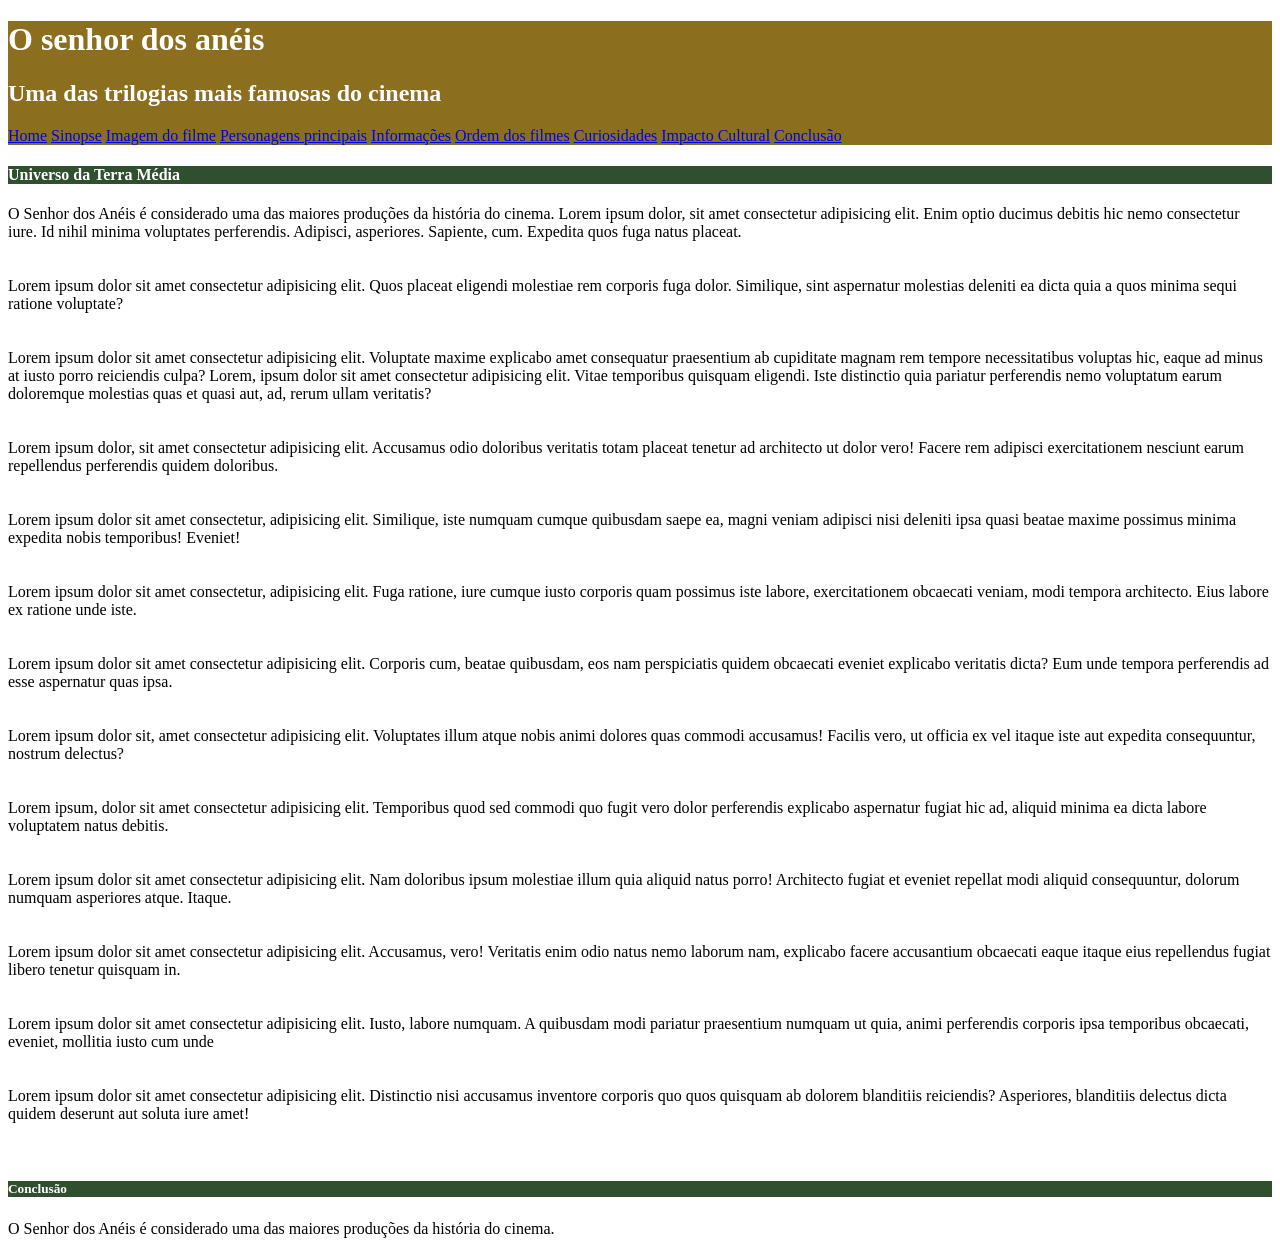
==== index.html @ eba6f206 "Primeiro commit" ====
<!DOCTYPE html>
<html>
<head>
    <title>Filme O Senhor Dos Anéis</title>
    <meta charset="utf-8">
    <link rel="stylesheet" href="styles.css">
</head>

<body>
     <div id="titulo_principal">
        <h1>O senhor dos anéis</h1>
        <h2>Uma das trilogias mais famosas do cinema</h2>
        <nav>
            <a href="index.html">Home</a>
            <a href="sinopse.html">Sinopse</a>
            <a href="imagemfilme.html">Imagem do filme</a>
            <a href="personagens.html">Personagens principais</a>
            <a href="informacoes.html">Informações</a>
            <a href="ordem.html">Ordem dos filmes</a>
            <a href="curiosidades.html">Curiosidades</a>
            <a href="impacto.html">Impacto Cultural</a>
            <a href="#conclusao">Conclusão</a>
        </nav>
    </div>

    <h4 class="titulo_secundario">Universo da Terra Média</h4>
    <p>
        O Senhor dos Anéis é considerado uma das maiores produções da história do cinema.

        Lorem ipsum dolor, sit amet consectetur adipisicing elit. Enim optio ducimus debitis hic nemo consectetur iure. Id nihil minima voluptates perferendis. Adipisci, asperiores. Sapiente, cum. Expedita quos fuga natus placeat.<br><br><br>

        Lorem ipsum dolor sit amet consectetur adipisicing elit. Quos placeat eligendi molestiae rem corporis fuga dolor. Similique, sint aspernatur molestias deleniti ea dicta quia a quos minima sequi ratione voluptate?<br><br><br>

        Lorem ipsum dolor sit amet consectetur adipisicing elit. Voluptate maxime explicabo amet consequatur praesentium ab cupiditate magnam rem tempore necessitatibus voluptas hic, eaque ad minus at iusto porro reiciendis culpa?
        Lorem, ipsum dolor sit amet consectetur adipisicing elit. Vitae temporibus quisquam eligendi. Iste distinctio quia pariatur perferendis nemo voluptatum earum doloremque molestias quas et quasi aut, ad, rerum ullam veritatis?<br><br><br>

        Lorem ipsum dolor, sit amet consectetur adipisicing elit. Accusamus odio doloribus veritatis totam placeat tenetur ad architecto ut dolor vero! Facere rem adipisci exercitationem nesciunt earum repellendus perferendis quidem doloribus.<br><br><br>

        Lorem ipsum dolor sit amet consectetur, adipisicing elit. Similique, iste numquam cumque quibusdam saepe ea, magni veniam adipisci nisi deleniti ipsa quasi beatae maxime possimus minima expedita nobis temporibus! Eveniet!<br><br><br>

        Lorem ipsum dolor sit amet consectetur, adipisicing elit. Fuga ratione, iure cumque iusto corporis quam possimus iste labore, exercitationem obcaecati veniam, modi tempora architecto. Eius labore ex ratione unde iste.<br><br><br>

        Lorem ipsum dolor sit amet consectetur adipisicing elit. Corporis cum, beatae quibusdam, eos nam perspiciatis quidem obcaecati eveniet explicabo veritatis dicta? Eum unde tempora perferendis ad esse aspernatur quas ipsa.<br><br><br>

        Lorem ipsum dolor sit, amet consectetur adipisicing elit. Voluptates illum atque nobis animi dolores quas commodi accusamus! Facilis vero, ut officia ex vel itaque iste aut expedita consequuntur, nostrum delectus?<br><br><br>

        Lorem ipsum, dolor sit amet consectetur adipisicing elit. Temporibus quod sed commodi quo fugit vero dolor perferendis explicabo aspernatur fugiat hic ad, aliquid minima ea dicta labore voluptatem natus debitis.<br><br><br>

        Lorem ipsum dolor sit amet consectetur adipisicing elit. Nam doloribus ipsum molestiae illum quia aliquid natus porro! Architecto fugiat et eveniet repellat modi aliquid consequuntur, dolorum numquam asperiores atque. Itaque.<br><br><br>

        Lorem ipsum dolor sit amet consectetur adipisicing elit. Accusamus, vero! Veritatis enim odio natus nemo laborum nam, explicabo facere accusantium obcaecati eaque itaque eius repellendus fugiat libero tenetur quisquam in.<br><br><br>

        Lorem ipsum dolor sit amet consectetur adipisicing elit. Iusto, labore numquam. A quibusdam modi pariatur praesentium numquam ut quia, animi perferendis corporis ipsa temporibus obcaecati, eveniet, mollitia iusto cum unde<br><br><br>

        Lorem ipsum dolor sit amet consectetur adipisicing elit. Distinctio nisi accusamus inventore corporis quo quos quisquam ab dolorem blanditiis reiciendis? Asperiores, blanditiis delectus dicta quidem deserunt aut soluta iure amet!<br><br><br>
    </p>

    <div id="conclusao">
        <h5 class="titulo_secundario">Conclusão</h5>
        <p>
            O Senhor dos Anéis é considerado uma das maiores produções da história do cinema.
        </p>
    </div>
   

</body>
</html>
---- styles.css ----
#titulo_principal {
    background-color: #8B6F1E;
    color: white;
}

.titulo_secundario {
    background-color: #2F4F2F;
    color: white;
}
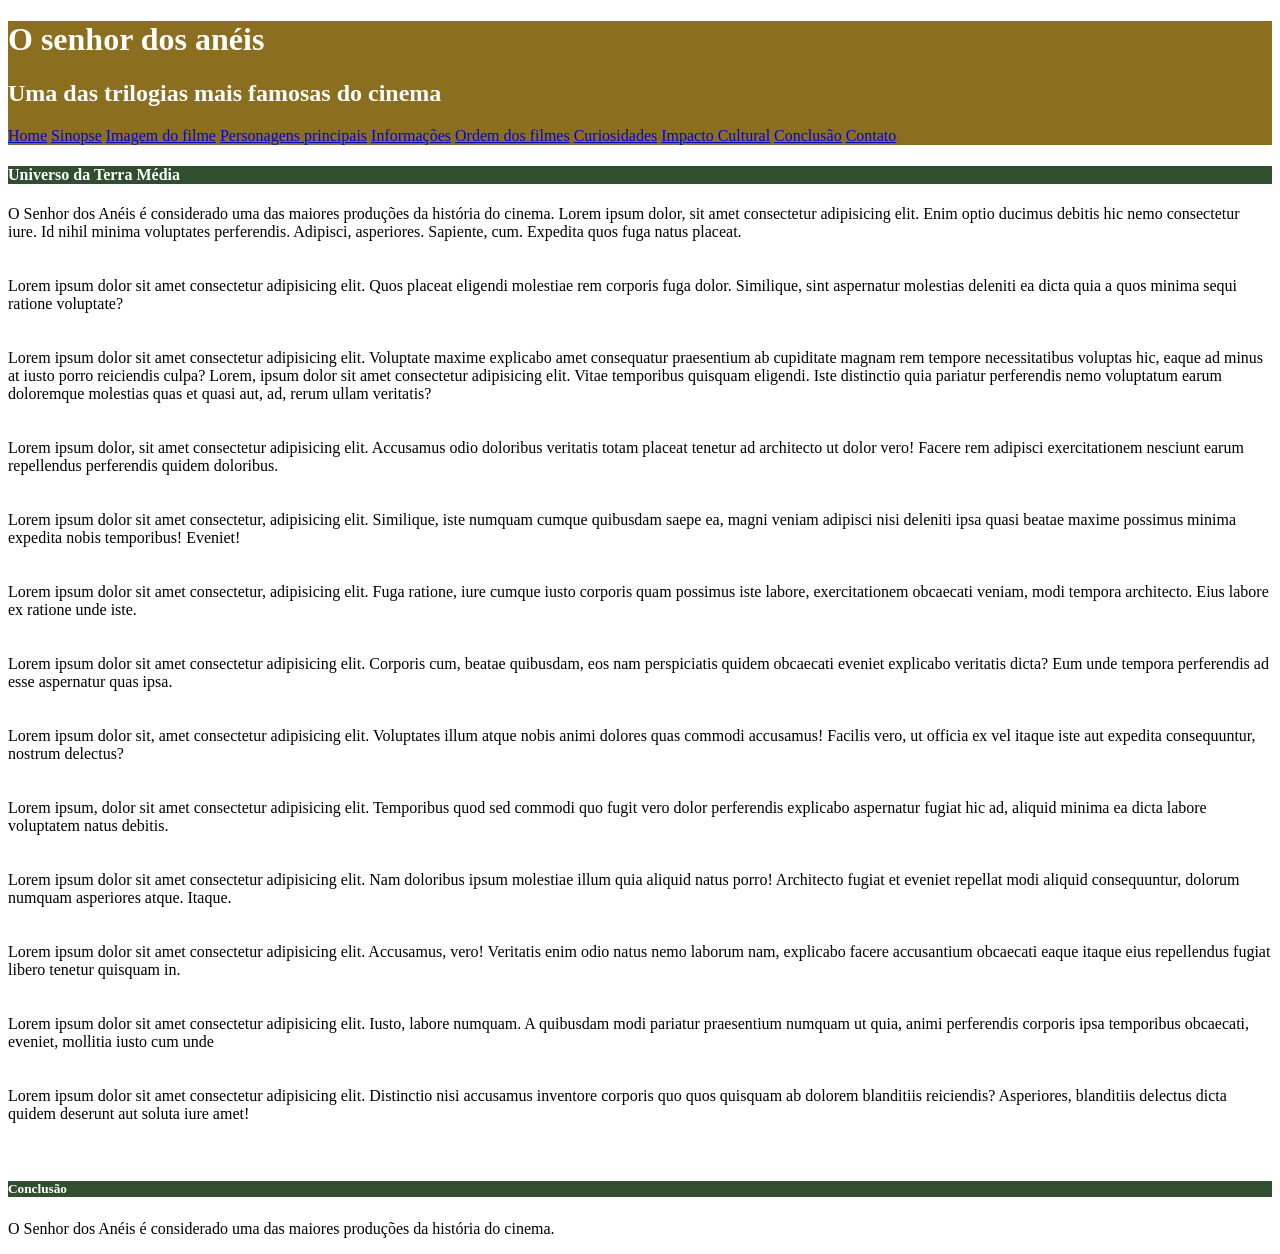
==== commit 33762164: "Segundo commit" ====
--- a/index.html
+++ b/index.html
@@ -20,6 +20,7 @@
             <a href="curiosidades.html">Curiosidades</a>
             <a href="impacto.html">Impacto Cultural</a>
             <a href="#conclusao">Conclusão</a>
+            <a href="contato.html">Contato</a>
         </nav>
     </div>
 
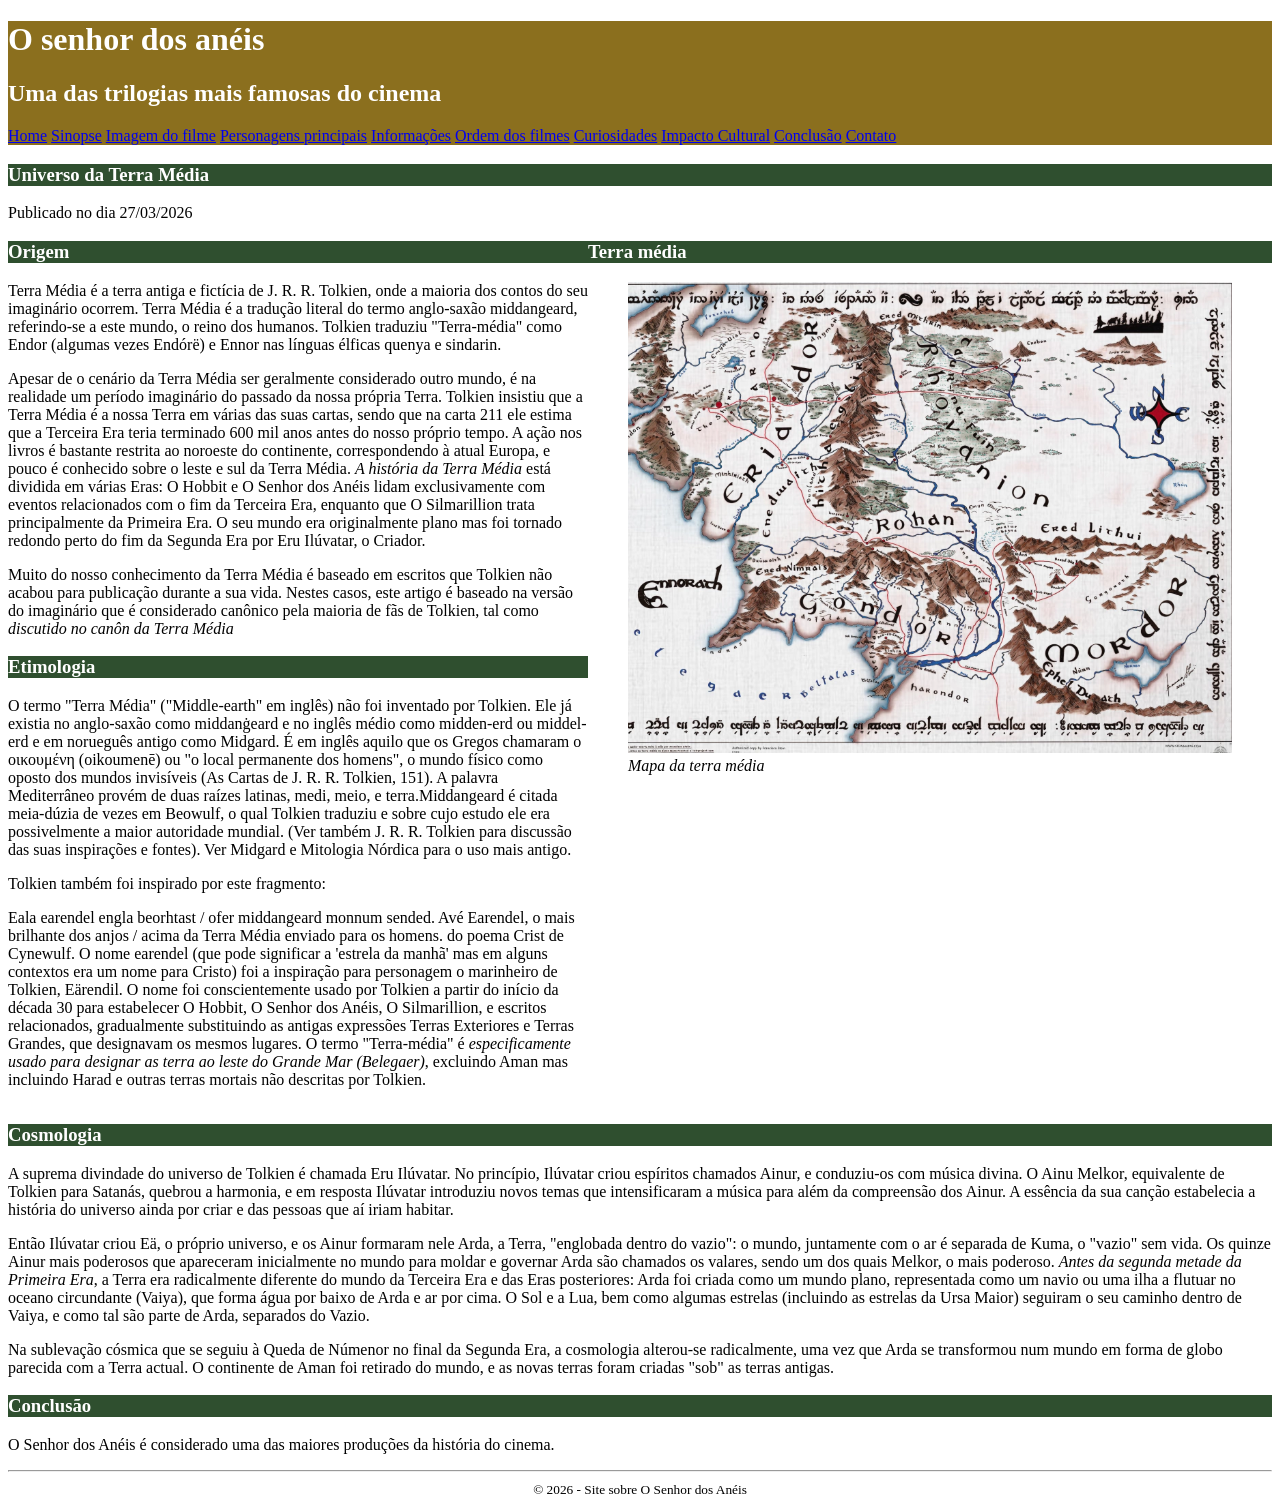
==== commit 91c05513: "Desenvolvimento da home do site do senhor dos aneis" ====
--- a/index.html
+++ b/index.html
@@ -1,13 +1,14 @@
 <!DOCTYPE html>
-<html>
+<html lang="pt-br">
 <head>
     <title>Filme O Senhor Dos Anéis</title>
     <meta charset="utf-8">
-    <link rel="stylesheet" href="styles.css">
+    <link rel="stylesheet" type="text/css" href="styles.css">
+    <link rel="icon" type="image/x-icon" href="img/espada.ico">
 </head>
 
 <body>
-     <div id="titulo_principal">
+     <header id="titulo_principal">
         <h1>O senhor dos anéis</h1>
         <h2>Uma das trilogias mais famosas do cinema</h2>
         <nav>
@@ -22,47 +23,124 @@
             <a href="#conclusao">Conclusão</a>
             <a href="contato.html">Contato</a>
         </nav>
-    </div>
+    </header>
+    <main>
+        <header>
+            <h3 class="titulo_secundario">Universo da Terra Média</h3>
+            <span>Publicado no dia 27/03/2026</span>
+        </header>
+        
+        <div id="layout">
+            <article>
+                <section>
+                    <h3 class="titulo_secundario">Origem</h3>
+                    <p>Terra Média é a terra antiga e fictícia de J. R. R. Tolkien, onde a maioria dos
+                    contos do seu imaginário ocorrem. Terra Média é a tradução literal do termo
+                    anglo-saxão middangeard, referindo-se a este mundo, o reino dos humanos.
+                    Tolkien traduziu "Terra-média" como Endor (algumas vezes Endórë) e Ennor
+                    nas línguas élficas quenya e sindarin.</p>
+                    
+                    <p>Apesar de o cenário da Terra Média ser geralmente considerado outro mundo,
+                    é na realidade um período imaginário do passado da nossa própria Terra.
+                    Tolkien insistiu que a Terra Média é a nossa Terra em várias das suas cartas,
+                    sendo que na carta 211 ele estima que a Terceira Era teria terminado 600 mil
+                    anos antes do nosso próprio tempo. A ação nos livros é bastante restrita ao
+                    noroeste do continente, correspondendo à atual Europa, e pouco é conhecido
+                    sobre o leste e sul da Terra Média. <em>A história da Terra Média</em> está dividida em
+                    várias Eras: O Hobbit e O Senhor dos Anéis lidam exclusivamente com
+                    eventos relacionados com o fim da Terceira Era, enquanto que O Silmarillion
+                    trata principalmente da Primeira Era. O seu mundo era originalmente plano
+                    mas foi tornado redondo perto do fim da Segunda Era por Eru Ilúvatar, o
+                    Criador.</p>
 
-    <h4 class="titulo_secundario">Universo da Terra Média</h4>
-    <p>
-        O Senhor dos Anéis é considerado uma das maiores produções da história do cinema.
+                    <p>Muito do nosso conhecimento da Terra Média é baseado em escritos que
+                    Tolkien não acabou para publicação durante a sua vida. Nestes casos, este
+                    artigo é baseado na versão do imaginário que é considerado canônico pela
+                    maioria de fãs de Tolkien, tal como <em>discutido no canôn da Terra Média</em></p>
+                </section>
 
-        Lorem ipsum dolor, sit amet consectetur adipisicing elit. Enim optio ducimus debitis hic nemo consectetur iure. Id nihil minima voluptates perferendis. Adipisci, asperiores. Sapiente, cum. Expedita quos fuga natus placeat.<br><br><br>
+                <section>
+                    <h3 class="titulo_secundario">Etimologia</h3>
+                    <p>O termo "Terra Média" ("Middle-earth" em inglês) não foi inventado por
+                    Tolkien. Ele já existia no anglo-saxão como middanġeard e no inglês médio
+                    como midden-erd ou middel-erd e em norueguês antigo como Midgard. É em
+                    inglês aquilo que os Gregos chamaram o οικουμένη (oikoumenē) ou "o local
+                    permanente dos homens", o mundo físico como oposto dos mundos invisíveis
+                    (As Cartas de J. R. R. Tolkien, 151). A palavra Mediterrâneo provém de duas
+                    raízes latinas, medi, meio, e terra.Middangeard é citada meia-dúzia de vezes em Beowulf, o qual Tolkien
+                    traduziu e sobre cujo estudo ele era possivelmente a maior autoridade
+                    mundial. (Ver também J. R. R. Tolkien para discussão das suas inspirações e
+                    fontes). Ver Midgard e Mitologia Nórdica para o uso mais antigo.</p>
+                    
+                    <p>Tolkien também foi inspirado por este fragmento:</p>
 
-        Lorem ipsum dolor sit amet consectetur adipisicing elit. Quos placeat eligendi molestiae rem corporis fuga dolor. Similique, sint aspernatur molestias deleniti ea dicta quia a quos minima sequi ratione voluptate?<br><br><br>
+                    <p>Eala earendel engla beorhtast / ofer middangeard monnum sended.
+                    Avé Earendel, o mais brilhante dos anjos / acima da Terra Média enviado para
+                    os homens. do poema Crist de Cynewulf. O nome earendel (que pode
+                    significar a 'estrela da manhã' mas em alguns contextos era um nome para
+                    Cristo) foi a inspiração para personagem o marinheiro de Tolkien, Eärendil.
+                    O nome foi conscientemente usado por Tolkien a partir do início da década 30
+                    para estabelecer O Hobbit, O Senhor dos Anéis, O Silmarillion, e escritos
+                    relacionados, gradualmente substituindo as antigas expressões Terras
+                    Exteriores e Terras Grandes, que designavam os mesmos lugares. O termo
+                    "Terra-média" é <em>especificamente usado para designar as terra ao leste do
+                    Grande Mar (Belegaer)</em>, excluindo Aman mas incluindo Harad e outras terras
+                    mortais não descritas por Tolkien.</p>
+                </section>
+            </article>
 
-        Lorem ipsum dolor sit amet consectetur adipisicing elit. Voluptate maxime explicabo amet consequatur praesentium ab cupiditate magnam rem tempore necessitatibus voluptas hic, eaque ad minus at iusto porro reiciendis culpa?
-        Lorem, ipsum dolor sit amet consectetur adipisicing elit. Vitae temporibus quisquam eligendi. Iste distinctio quia pariatur perferendis nemo voluptatum earum doloremque molestias quas et quasi aut, ad, rerum ullam veritatis?<br><br><br>
+            <aside>
+                <h3 class="titulo_secundario">Terra média</h3>
+                <figure>
+                    <img src="img/terra_media.png" alt="Mapa da terra média">
+                    <figcaption><em>Mapa da terra média</em></figcaption>
+                </figure>
+            </aside>
+        </div>
 
-        Lorem ipsum dolor, sit amet consectetur adipisicing elit. Accusamus odio doloribus veritatis totam placeat tenetur ad architecto ut dolor vero! Facere rem adipisci exercitationem nesciunt earum repellendus perferendis quidem doloribus.<br><br><br>
+        <article>
+            <section>
+            <h3 class="titulo_secundario">Cosmologia</h3>
+            <p>A suprema divindade do universo de Tolkien é chamada Eru Ilúvatar. No
+            princípio, Ilúvatar criou espíritos chamados Ainur, e conduziu-os com música
+            divina. O Ainu Melkor, equivalente de Tolkien para Satanás, quebrou a
+            harmonia, e em resposta Ilúvatar introduziu novos temas que intensificaram a
+            música para além da compreensão dos Ainur. A essência da sua canção
+            estabelecia a história do universo ainda por criar e das pessoas que aí iriam
+            habitar.</p>
 
-        Lorem ipsum dolor sit amet consectetur, adipisicing elit. Similique, iste numquam cumque quibusdam saepe ea, magni veniam adipisci nisi deleniti ipsa quasi beatae maxime possimus minima expedita nobis temporibus! Eveniet!<br><br><br>
+            <p>Então Ilúvatar criou Eä, o próprio universo, e os Ainur formaram nele Arda, a
+            Terra, "englobada dentro do vazio": o mundo, juntamente com o ar é separada
+            de Kuma, o "vazio" sem vida. Os quinze Ainur mais poderosos que
+            apareceram inicialmente no mundo para moldar e governar Arda são
+            chamados os valares, sendo um dos quais Melkor, o mais poderoso.
+            <em>Antes da segunda metade da Primeira Era</em>, a Terra era radicalmente diferente
+            do mundo da Terceira Era e das Eras posteriores: Arda foi criada como um
+            mundo plano, representada como um navio ou uma ilha a flutuar no oceano
+            circundante (Vaiya), que forma água por baixo de Arda e ar por cima. O Sol e
+            a Lua, bem como algumas estrelas (incluindo as estrelas da Ursa Maior)
+            seguiram o seu caminho dentro de Vaiya, e como tal são parte de Arda,
+            separados do Vazio.</p>
 
-        Lorem ipsum dolor sit amet consectetur, adipisicing elit. Fuga ratione, iure cumque iusto corporis quam possimus iste labore, exercitationem obcaecati veniam, modi tempora architecto. Eius labore ex ratione unde iste.<br><br><br>
+            <p>Na sublevação cósmica que se seguiu à Queda de Númenor no final da
+            Segunda Era, a cosmologia alterou-se radicalmente, uma vez que Arda se
+            transformou num mundo em forma de globo parecida com a Terra actual. O
+            continente de Aman foi retirado do mundo, e as novas terras foram criadas
+            "sob" as terras antigas.</p>
+            </section>
 
-        Lorem ipsum dolor sit amet consectetur adipisicing elit. Corporis cum, beatae quibusdam, eos nam perspiciatis quidem obcaecati eveniet explicabo veritatis dicta? Eum unde tempora perferendis ad esse aspernatur quas ipsa.<br><br><br>
+            <section>
+                <h3 class="titulo_secundario">Conclusão</h3>
+                <p>
+                    O Senhor dos Anéis é considerado uma das maiores produções da história do cinema.
+                </p>
+            </section>
+        </article> 
 
-        Lorem ipsum dolor sit, amet consectetur adipisicing elit. Voluptates illum atque nobis animi dolores quas commodi accusamus! Facilis vero, ut officia ex vel itaque iste aut expedita consequuntur, nostrum delectus?<br><br><br>
-
-        Lorem ipsum, dolor sit amet consectetur adipisicing elit. Temporibus quod sed commodi quo fugit vero dolor perferendis explicabo aspernatur fugiat hic ad, aliquid minima ea dicta labore voluptatem natus debitis.<br><br><br>
-
-        Lorem ipsum dolor sit amet consectetur adipisicing elit. Nam doloribus ipsum molestiae illum quia aliquid natus porro! Architecto fugiat et eveniet repellat modi aliquid consequuntur, dolorum numquam asperiores atque. Itaque.<br><br><br>
-
-        Lorem ipsum dolor sit amet consectetur adipisicing elit. Accusamus, vero! Veritatis enim odio natus nemo laborum nam, explicabo facere accusantium obcaecati eaque itaque eius repellendus fugiat libero tenetur quisquam in.<br><br><br>
-
-        Lorem ipsum dolor sit amet consectetur adipisicing elit. Iusto, labore numquam. A quibusdam modi pariatur praesentium numquam ut quia, animi perferendis corporis ipsa temporibus obcaecati, eveniet, mollitia iusto cum unde<br><br><br>
-
-        Lorem ipsum dolor sit amet consectetur adipisicing elit. Distinctio nisi accusamus inventore corporis quo quos quisquam ab dolorem blanditiis reiciendis? Asperiores, blanditiis delectus dicta quidem deserunt aut soluta iure amet!<br><br><br>
-    </p>
-
-    <div id="conclusao">
-        <h5 class="titulo_secundario">Conclusão</h5>
-        <p>
-            O Senhor dos Anéis é considerado uma das maiores produções da história do cinema.
-        </p>
-    </div>
-   
-
+        <footer class="rodape">
+            <hr>
+            <small>© 2026 - Site sobre O Senhor dos Anéis</small>
+        </footer>
+   </main>
 </body>
 </html>
--- a/styles.css
+++ b/styles.css
@@ -6,4 +6,12 @@
 .titulo_secundario {
     background-color: #2F4F2F;
     color: white;
+}
+
+#layout{
+    display: flex;
+}
+
+.rodape{
+    text-align: center;
 }
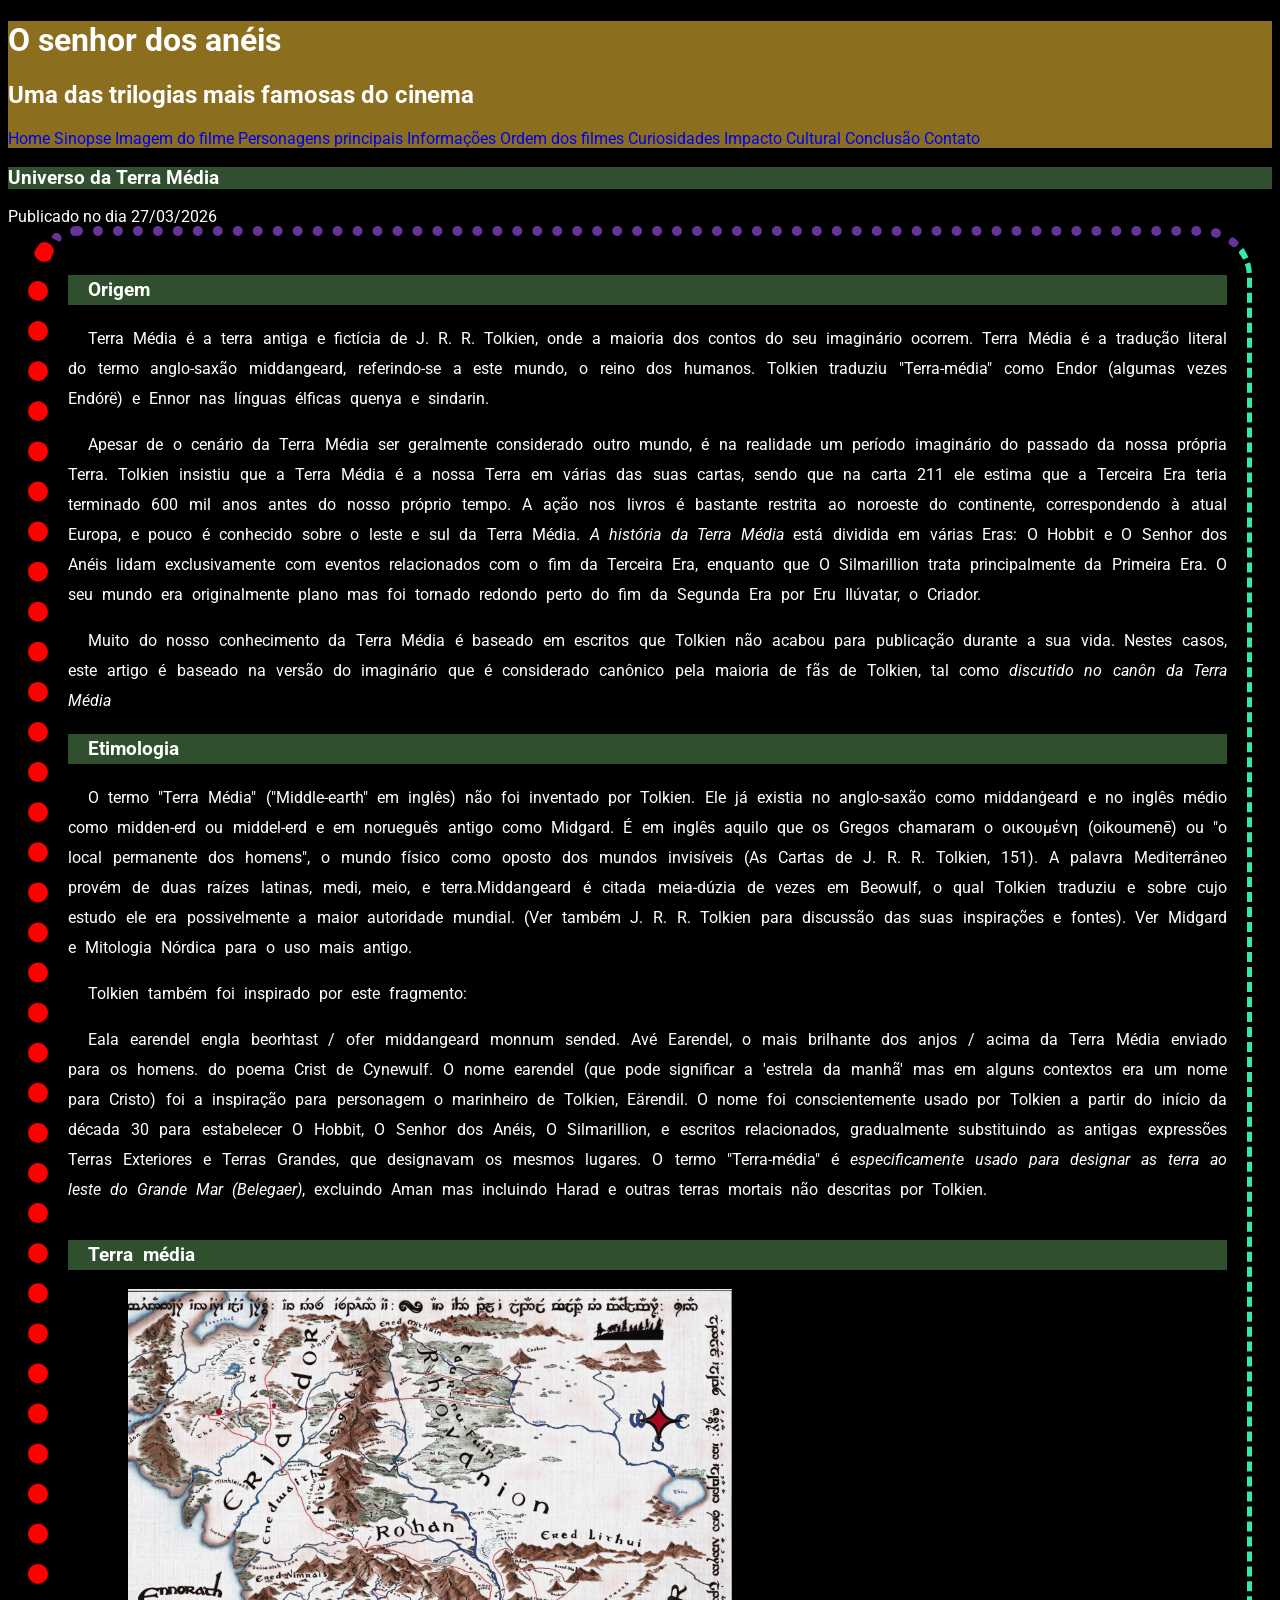
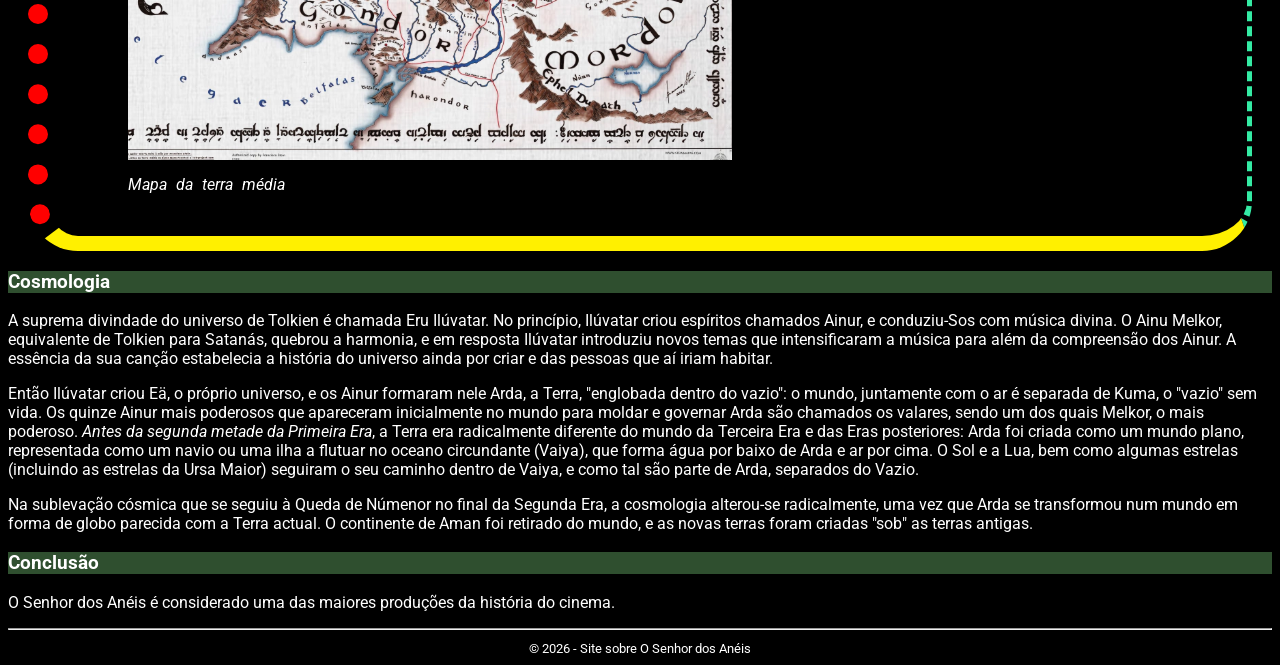
==== commit b7f5c67a: "Aprendendo bordas, margin, padding e display do css" ====
--- a/index.html
+++ b/index.html
@@ -101,15 +101,15 @@
         <article>
             <section>
             <h3 class="titulo_secundario">Cosmologia</h3>
-            <p>A suprema divindade do universo de Tolkien é chamada Eru Ilúvatar. No
-            princípio, Ilúvatar criou espíritos chamados Ainur, e conduziu-os com música
+            <p class="teste_display">A suprema divindade do universo de Tolkien é chamada Eru Ilúvatar. No
+            princípio, Ilúvatar criou espíritos chamados Ainur, e conduziu-Sos com música
             divina. O Ainu Melkor, equivalente de Tolkien para Satanás, quebrou a
             harmonia, e em resposta Ilúvatar introduziu novos temas que intensificaram a
             música para além da compreensão dos Ainur. A essência da sua canção
             estabelecia a história do universo ainda por criar e das pessoas que aí iriam
             habitar.</p>
 
-            <p>Então Ilúvatar criou Eä, o próprio universo, e os Ainur formaram nele Arda, a
+            <p class="teste_display">Então Ilúvatar criou Eä, o próprio universo, e os Ainur formaram nele Arda, a
             Terra, "englobada dentro do vazio": o mundo, juntamente com o ar é separada
             de Kuma, o "vazio" sem vida. Os quinze Ainur mais poderosos que
             apareceram inicialmente no mundo para moldar e governar Arda são
@@ -122,7 +122,7 @@
             seguiram o seu caminho dentro de Vaiya, e como tal são parte de Arda,
             separados do Vazio.</p>
 
-            <p>Na sublevação cósmica que se seguiu à Queda de Númenor no final da
+            <p class="teste_display">Na sublevação cósmica que se seguiu à Queda de Númenor no final da
             Segunda Era, a cosmologia alterou-se radicalmente, uma vez que Arda se
             transformou num mundo em forma de globo parecida com a Terra actual. O
             continente de Aman foi retirado do mundo, e as novas terras foram criadas
--- a/styles.css
+++ b/styles.css
@@ -1,3 +1,5 @@
+@import url('https://fonts.googleapis.com/css2?family=Open+Sans:ital,wght@0,300..800;1,300..800&family=Roboto:ital,wght@0,100..900;1,100..900&display=swap');
+
 #titulo_principal {
     background-color: #8B6F1E;
     color: white;
@@ -8,10 +10,58 @@
     color: white;
 }
 
-#layout{
-    display: flex;
+.rodape{
+    text-align: center;
 }
 
-.rodape{
-    text-align: center;
-}+body{
+    /*Topografia CSS*/
+    background-color: Rgb(0,0,0); /*Cor de fundo*/
+    color: Rgb(255,255,255); /*Cor da fonte*/
+    font-family: "Roboto", sans-serif; /*Fonte do texto*/
+    font-size: 16px; /*Tamanho da fonte - px/em/rem*/
+}
+
+#layout{
+    font-size: 1em; /*Herda o tamanho do pai dele (no nosso caso o body) com um multiplicador*/
+    display: flex;
+    flex-direction: column; /*Usado para definir a direção dos elementos que são filhos de um display flex*/
+    font-style: normal; /*Estilo da fonte: italic - normal - oblique*/
+    line-height: 30px; /*Espaçamento entre linhas*/
+    font-weight: 400; /*Negrito em css 100 a 900 bold e bolder*/
+    text-transform: none /*Capitalização do texto: uppercase - lowercase e capitalize*/;
+    text-decoration: none; /*Sublinhado de texto: underline ou overline double - dashed - dotted - wavy - none*/
+    word-spacing: 5px; /*Espaçamento entre palavras*/
+    letter-spacing: none; /*Espaçamento entre letras*/
+    text-indent: 20px; /*Espaçamento de paragrafo primeira linha*/
+    text-align: justify ; /*Alinhamento do texto: left - right - justify e center*/
+    /*border-style: dashed; /*Estilo da borda: solid, dashed, dotted, double, groove, ridge, inset, outset
+    border-width: 5px; /*Espessura da borda
+    border-color: Rgb(52, 235, 164); /*Cor da borda*/
+    border: dashed 5px Rgb(52,235,164); /*Definir estilo, espessura e cor da borda numa mesma linha*/
+    border-top: dotted 10px rebeccapurple;
+    border-left: dotted 20px red;
+    border-bottom: solid 15px #fff000;
+    /*border-right: estilzar lado direito da borda*/
+    border-radius: 50px; /*Arredondar cantos da borda - px / %*/
+    margin: 20px; /*Margem do lado de FORA da borda*/
+    margin-left: 20px ; /*Margem a esquerda fora da borda*/
+    margin-right: 20px ; /*Margem a direita fora da borda*/
+    margin-bottom: 20px; /*Margem de baixo fora da borda*/
+    margin-top: auto; /*Margem de cima fora da borda*/
+    /*padding: 20px 60px 100px 200px; Margem DENTRO da Borda*/
+    padding-left: 20px;
+    padding-right: 20px;
+    padding-top: 20px;
+    padding-bottom: 20px;
+}
+
+nav a{
+    text-decoration: none;
+}
+
+/* .teste_display{
+    background-color: orange;
+    display: inline-block;
+    width: 200px;
+} */
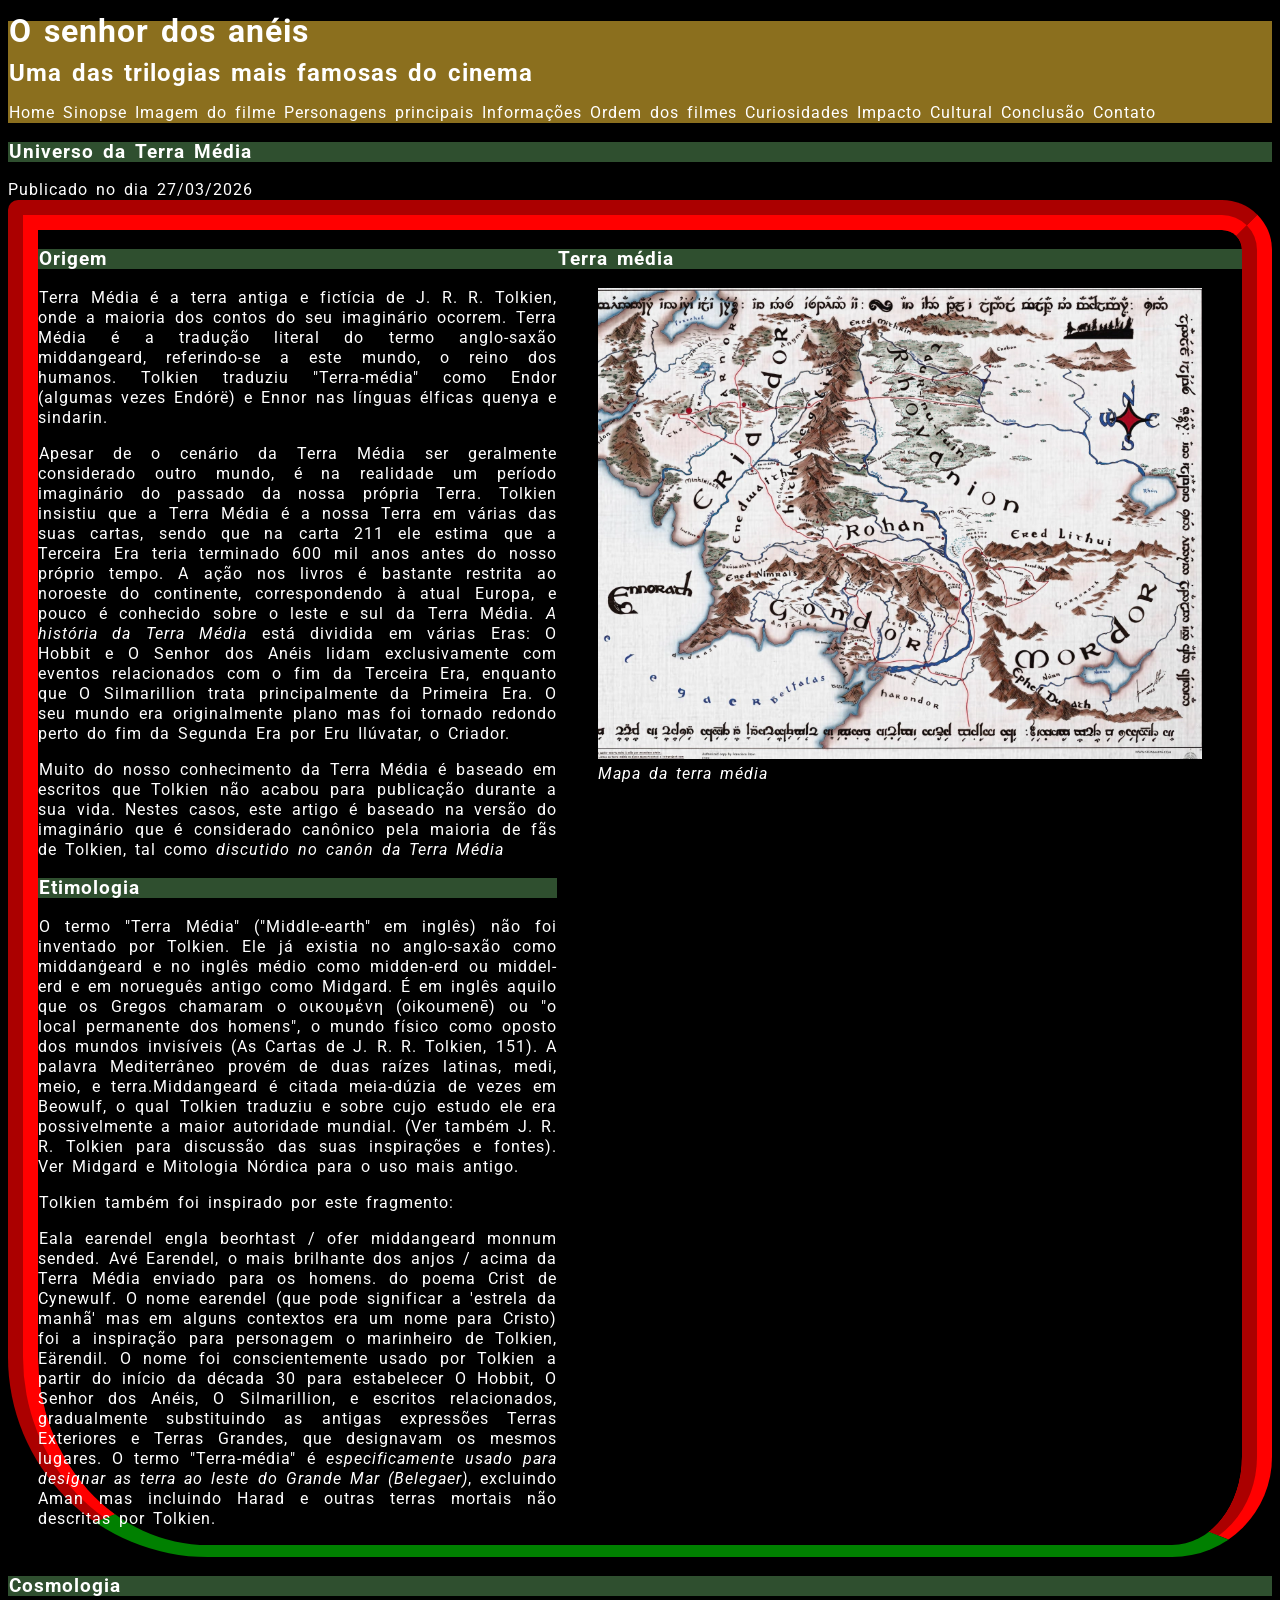
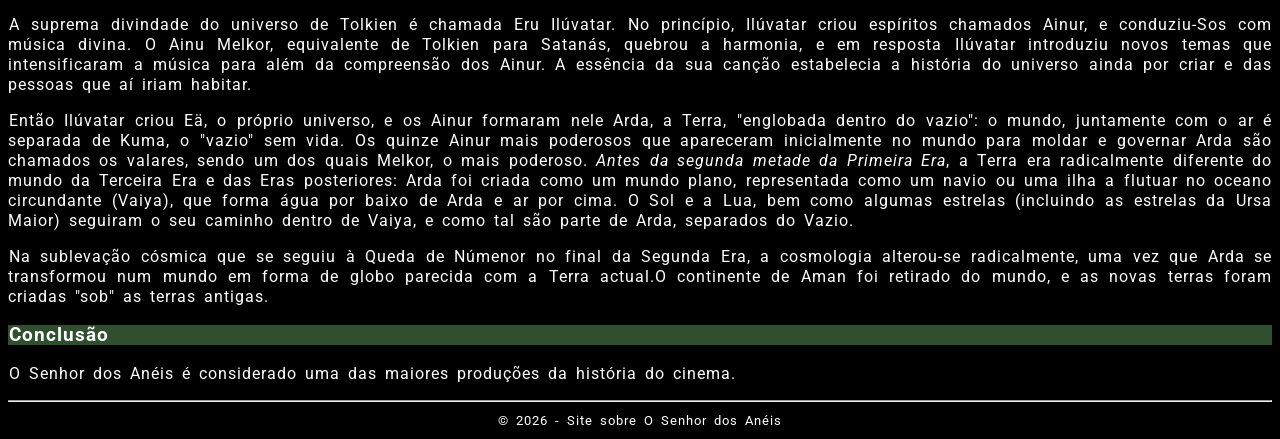
==== commit b4fe2679: "hgg" ====
--- a/index.html
+++ b/index.html
@@ -124,7 +124,7 @@
 
             <p class="teste_display">Na sublevação cósmica que se seguiu à Queda de Númenor no final da
             Segunda Era, a cosmologia alterou-se radicalmente, uma vez que Arda se
-            transformou num mundo em forma de globo parecida com a Terra actual. O
+            transformou num mundo em forma de globo parecida com a Terra actual.O
             continente de Aman foi retirado do mundo, e as novas terras foram criadas
             "sob" as terras antigas.</p>
             </section>
--- a/styles.css
+++ b/styles.css
@@ -1,4 +1,4 @@
-@import url('https://fonts.googleapis.com/css2?family=Open+Sans:ital,wght@0,300..800;1,300..800&family=Roboto:ital,wght@0,100..900;1,100..900&display=swap');
+@import url('https://fonts.googleapis.com/css2?family=Roboto:ital,wght@0,100..900;1,100..900&display=swap');
 
 #titulo_principal {
     background-color: #8B6F1E;
@@ -10,58 +10,45 @@
     color: white;
 }
 
+#layout{
+    display: flex;
+}
+
+
 .rodape{
     text-align: center;
 }
 
 body{
-    /*Topografia CSS*/
     background-color: Rgb(0,0,0); /*Cor de fundo*/
     color: Rgb(255,255,255); /*Cor da fonte*/
-    font-family: "Roboto", sans-serif; /*Fonte do texto*/
-    font-size: 16px; /*Tamanho da fonte - px/em/rem*/
+    font-family: "Roboto", sans-serif;  /*Estilo da fonte*/
+    font-size: 16px; /*Tamanho da fonte*/
+    font-style: normal; /*italic, oblique, normal */
+    line-height: 20px; /*Espaçamento entre linhas*/
+    font-weight: 400; /*100 a 900 e bold/bolder serve para deixar negrito*/
+    text-transform: none; /*uppercase ,lowercase, capitalize, none*/
+    text-decoration: none; /*underline, overline (dotted, dashed, wavy, double) sublinhado */
+    word-spacing: 3px; /*Espaçamento entre palavras*/
+    letter-spacing: 1px; /*Espaçamento entre letras*/
+    text-indent: 1px;
+    text-align: justify; /*center, left, right, justify*/
+}
+
+
+nav a{
+    text-decoration: none;
+    color: white;
 }
 
 #layout{
-    font-size: 1em; /*Herda o tamanho do pai dele (no nosso caso o body) com um multiplicador*/
-    display: flex;
-    flex-direction: column; /*Usado para definir a direção dos elementos que são filhos de um display flex*/
-    font-style: normal; /*Estilo da fonte: italic - normal - oblique*/
-    line-height: 30px; /*Espaçamento entre linhas*/
-    font-weight: 400; /*Negrito em css 100 a 900 bold e bolder*/
-    text-transform: none /*Capitalização do texto: uppercase - lowercase e capitalize*/;
-    text-decoration: none; /*Sublinhado de texto: underline ou overline double - dashed - dotted - wavy - none*/
-    word-spacing: 5px; /*Espaçamento entre palavras*/
-    letter-spacing: none; /*Espaçamento entre letras*/
-    text-indent: 20px; /*Espaçamento de paragrafo primeira linha*/
-    text-align: justify ; /*Alinhamento do texto: left - right - justify e center*/
-    /*border-style: dashed; /*Estilo da borda: solid, dashed, dotted, double, groove, ridge, inset, outset
-    border-width: 5px; /*Espessura da borda
-    border-color: Rgb(52, 235, 164); /*Cor da borda*/
-    border: dashed 5px Rgb(52,235,164); /*Definir estilo, espessura e cor da borda numa mesma linha*/
-    border-top: dotted 10px rebeccapurple;
-    border-left: dotted 20px red;
-    border-bottom: solid 15px #fff000;
-    /*border-right: estilzar lado direito da borda*/
-    border-radius: 50px; /*Arredondar cantos da borda - px / %*/
-    margin: 20px; /*Margem do lado de FORA da borda*/
-    margin-left: 20px ; /*Margem a esquerda fora da borda*/
-    margin-right: 20px ; /*Margem a direita fora da borda*/
-    margin-bottom: 20px; /*Margem de baixo fora da borda*/
-    margin-top: auto; /*Margem de cima fora da borda*/
-    /*padding: 20px 60px 100px 200px; Margem DENTRO da Borda*/
-    padding-left: 20px;
-    padding-right: 20px;
-    padding-top: 20px;
-    padding-bottom: 20px;
+   /* font-size: 1em; Multiplica o valor da propriedade que está no pai quando uso 'em' */
+   font-size: 1rem; /*Multiplica o valor da propriedade que está no navegador quando uso 'rem'*/
+   /*border-style: groove; /*solid, dashed, dotted, inset, outset, groove
+   border-width: 30px;
+   border-color: red;*/
+   border: groove 30px red;
+   border-bottom: solid 12px green;
+   border-radius: 10px 50px 100px 200px;
 }
 
-nav a{
-    text-decoration: none;
-}
-
-/* .teste_display{
-    background-color: orange;
-    display: inline-block;
-    width: 200px;
-} */
